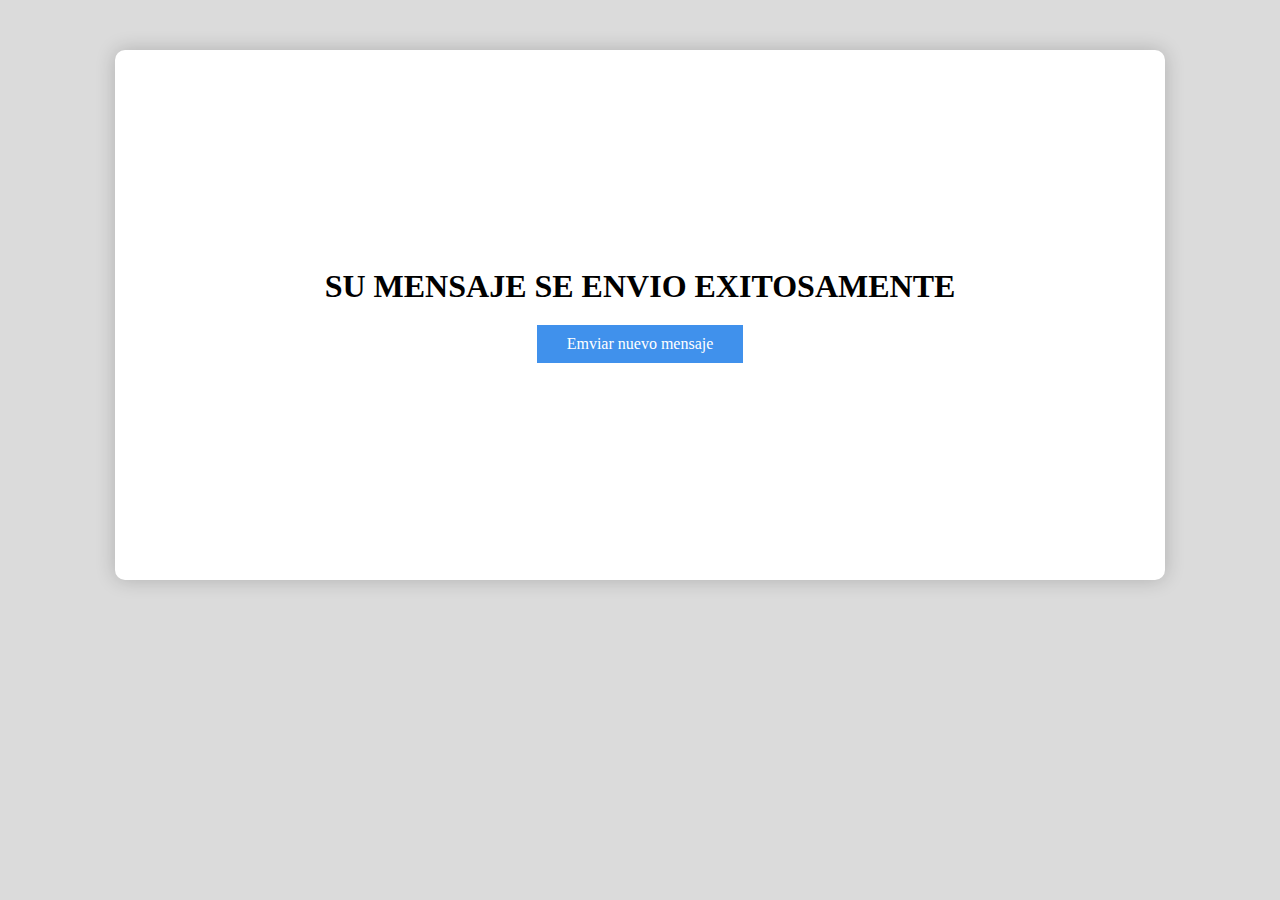
==== mensaje_envio_html.html @ 968447c8 "Add files via upload" ====
<!DOCTYPE html>
<html lang="es">
<head>

	<meta charset="iso-8559-1"/>
	<meta name="description" content="P�gina de ense�anza html 5"/>
	<meta name="keywords" content="html5, css3, javascript, dise�o web"/>	

	<title> mensaje de envio </title>

        <link rel="stylesheet" type="text/css" href="hojadeestilos.css">



</head>

<body>

    <section class="form_wrap">

        <section class="mensaje-exito">
            <h1>SU MENSAJE SE ENVIO EXITOSAMENTE</h1>
            <a href="primeraweb.html"> Emviar nuevo mensaje </a>

        </section>


    </section>

</body>


</html>
---- hojadeestilos.css ----
@charset "utf-8";
/* CSS Document */


header{
    background-color:#A0C920;
    text-align: center;
    padding: 1px;
    border: 4px solid #1346A6;
    border-bottom-style: double;
}

@font-face {
  font-family: 'FontAwesome';
  src: url('../fonts/fontawesome-webfont.eot?v=4.7.0');
  src: url('../fonts/fontawesome-webfont.eot?#iefix&v=4.7.0') format('embedded-opentype'), url('../fonts/fontawesome-webfont.woff2?v=4.7.0') format('woff2'), url('../fonts/fontawesome-webfont.woff?v=4.7.0') format('woff'), url('../fonts/fontawesome-webfont.ttf?v=4.7.0') format('truetype'), url('../fonts/fontawesome-webfont.svg?v=4.7.0#fontawesomeregular') format('svg');
  font-weight: normal;
  font-style: normal;
}

*{
    margin: 0;
    padding: 0;
    box-sizing:border-box;
}

:focus{
    outline: none;
}

body{
    background: #DBDBDB;
    font-family: 'Open sans';
}

/* FORMULARIO =================================== */

.form_wrap{
    width: 1050px;
    height: 530px;
    margin: 50px auto;
    display: flex;

    background: #fff;
    border-radius: 10px;
    overflow: hidden;
    box-shadow: 0px 0px 20px rgba(0, 0, 0, 0.2);
}

/* Informacion de Contacto*/

.cantact_info::before{
    content: '';
    width: 100%;
    height: 100%;

    position: absolute;
    top: 0;
    left: 0;

    background: #4091EC;
    opacity: 0.9;
}

.cantact_info{
    width: 38%;
    position: relative;

    display: flex;
    flex-direction: column;
    align-items: center;
    justify-content: center;

    background-image: url('../fondo.jpg');
    background-size: cover;
    background-position: center center;

}

.info_title,
.info_items{
    position: relative;
    z-index: 2;
    color: #fff;
}

.info_title{
    margin-bottom: 60px;
}

.info_title span{
    font-size: 100px;
    display: block;
    text-align: center;
    margin-bottom: 15px;
}

.info_title h2{
    font-size: 35px;
    text-align: center;
}

.info_items p{
    display: flex;
    align-items: center;

    font-size: 16px;
    font-weight: 600;
    margin-bottom: 10px;
}

.info_items p:nth-child(1) span{
    font-size: 30px;
    margin-right: 10px;
}

.info_items p:nth-child(2) span{
    font-size: 50px;
    margin-right: 15px;
    margin-left: 4px;
}


/* Formulario de contacto*/
form.form_contact{
    width: 62%;
    padding: 30px 40px;
}

form.form_contact h2{
	font-size: 25px;
	font-weight: 600;
	color: #303030;
	margin-bottom: 30px;
}

form.form_contact .user_info{
    display: flex;
    flex-direction: column;
}

form.form_contact label{
    font-weight: 600;
}

form.form_contact input,
form.form_contact textarea{
    width: 100%;
    padding: 8px 0px 5px;
    margin-bottom: 20px;

    border: none;
    border-bottom: 2px solid #D1D1D1;

    font-family: 'Open sans';
	color: #5A5A5A;
	font-size: 14px;
	font-weight: 400;
}

form.form_contact textarea{
    max-width: 100%;
    min-width: 100%;
    max-height: 90px;
}

form.form_contact input[type="submit"]{
    width: 180px;
	background: #4091EC;
	padding: 10px;
	border: none;
	border-radius: 25px;

    align-self: flex-end;

    color: #fff;
	font-family: 'Open sans';
	font-size: 16px;
	font-weight: 600;
	cursor: pointer;
}

form.form_contact input[type="submit"]:hover{
    background: #3371B6;
}

/* Ventana de errores*/
.modal_wrap{
    width: 100%;
    height: 100vh;
    background: rgba(0,0,0,0.7);

    position: fixed;
    top: 0;
    left: 0;
    z-index: 3;

    display: flex;
    justify-content: center;
    align-items: center;
}

.mensaje_modal{
    background: #fff;
    box-shadow: 0px 0px 15px rgba(0,0,0,0.5);
    width: 400px;
    padding: 30px 20px 15px;
}

.mensaje_modal h3{
    text-align: center;
    font-family: 'Ubuntu';
	font-size: 20px;
	font-weight: 400;
}

.mensaje_modal h3:after{
    content: '';
	display: block;
	width: 100%;
	height: 1px;
	background: #C5C5C5;
	margin: 10px 0px 15px;
}

.mensaje_modal p{
    font-size: 16px;
    color: #606060;
}

.mensaje_modal p:before{
    content: "\f00d";
    font-family: FontAwesome;
    display: inline-block;
    color: #E25151;
    margin-right: 8px;
}

#btnClose{
    display: inline-block;
	padding: 3px 10px;
	margin-top: 10px;

	background: #E25151;
	color: #fff;
	border: 2px solid #B14141;
	cursor: pointer;

	float: right;
}



/* Mensajes exitoso */


.mensaje-exito{
 	width: 200%;
	display: flex;
	flex-direction: column;
	justify-content: center;
	align-items: center;�

}

.mensaje-exito h1{
	font-size: 80px
	display: block;
	text-align: center;
	margin-bottom: 20px;


}

.mensaje-exito a{
	display: block;
	padding: 10px 30px;
	background: #4091EC;
	text-decoration: none;
	color: #fff;


}
.mensaje-exito a:hover{
	background: #3371B6;

}
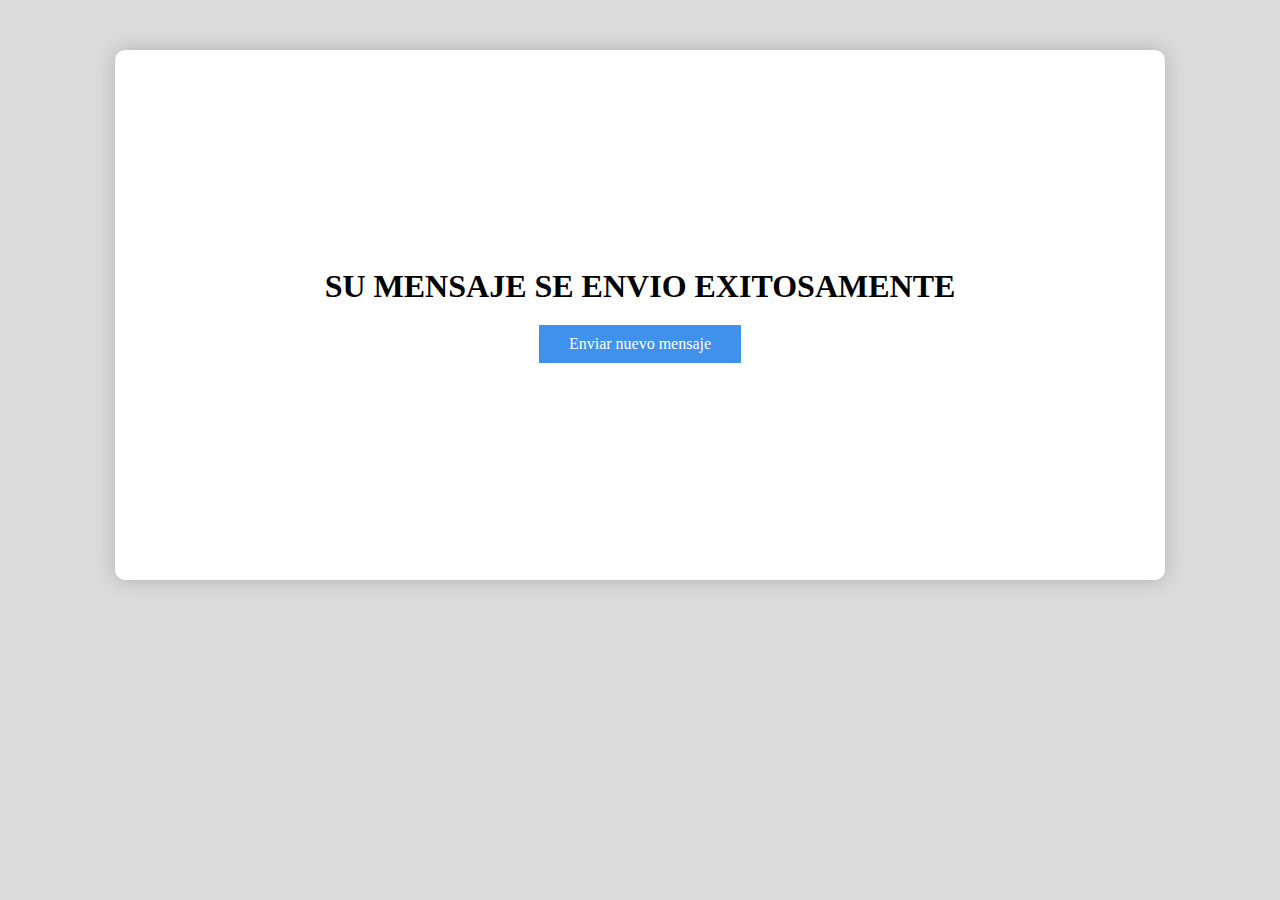
==== commit cc2d6f1f: "Add files via upload" ====
--- a/mensaje_envio_html.html
+++ b/mensaje_envio_html.html
@@ -20,7 +20,7 @@
 
         <section class="mensaje-exito">
             <h1>SU MENSAJE SE ENVIO EXITOSAMENTE</h1>
-            <a href="primeraweb.html"> Emviar nuevo mensaje </a>
+            <a href="index.html"> Enviar nuevo mensaje </a>
 
         </section>
 
